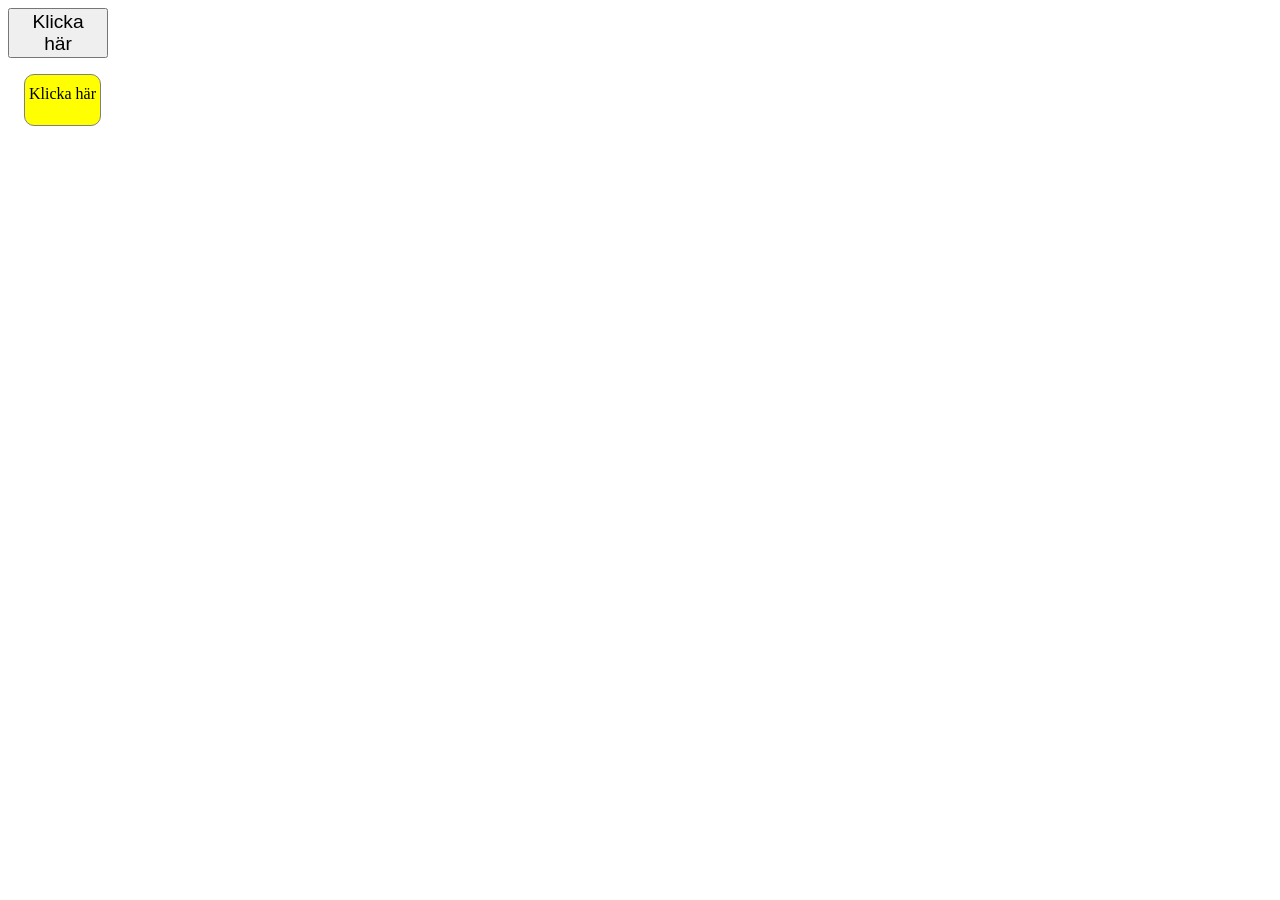
==== event.html @ 67ce76f4 "." ====
<!doctype html>
<html lang="en">
  <head>
    <meta charset="UTF-8" />
    <meta name="viewport" content="width=device-width, initial-scale=1.0" />
    <script defer src="./event.js"></script>
    <link rel="stylesheet" href="event.css" />
    <title>Document</title>
  </head>
  <body>
    <button>Klicka här</button>
    <div class="box">Klicka här</div>
    <ol></ol>
  </body>
</html>
---- event.css ----
button {
  width: 100px;
  height: 50px;
  font-size: 1.2rem;
}

.box {
  width: 75px;
  height: 40px;
  background-color: yellow;
  margin: 1rem;
  border: 1px solid grey;
  border-radius: 10px;
  text-align: center;
  padding-top: 10px;
}
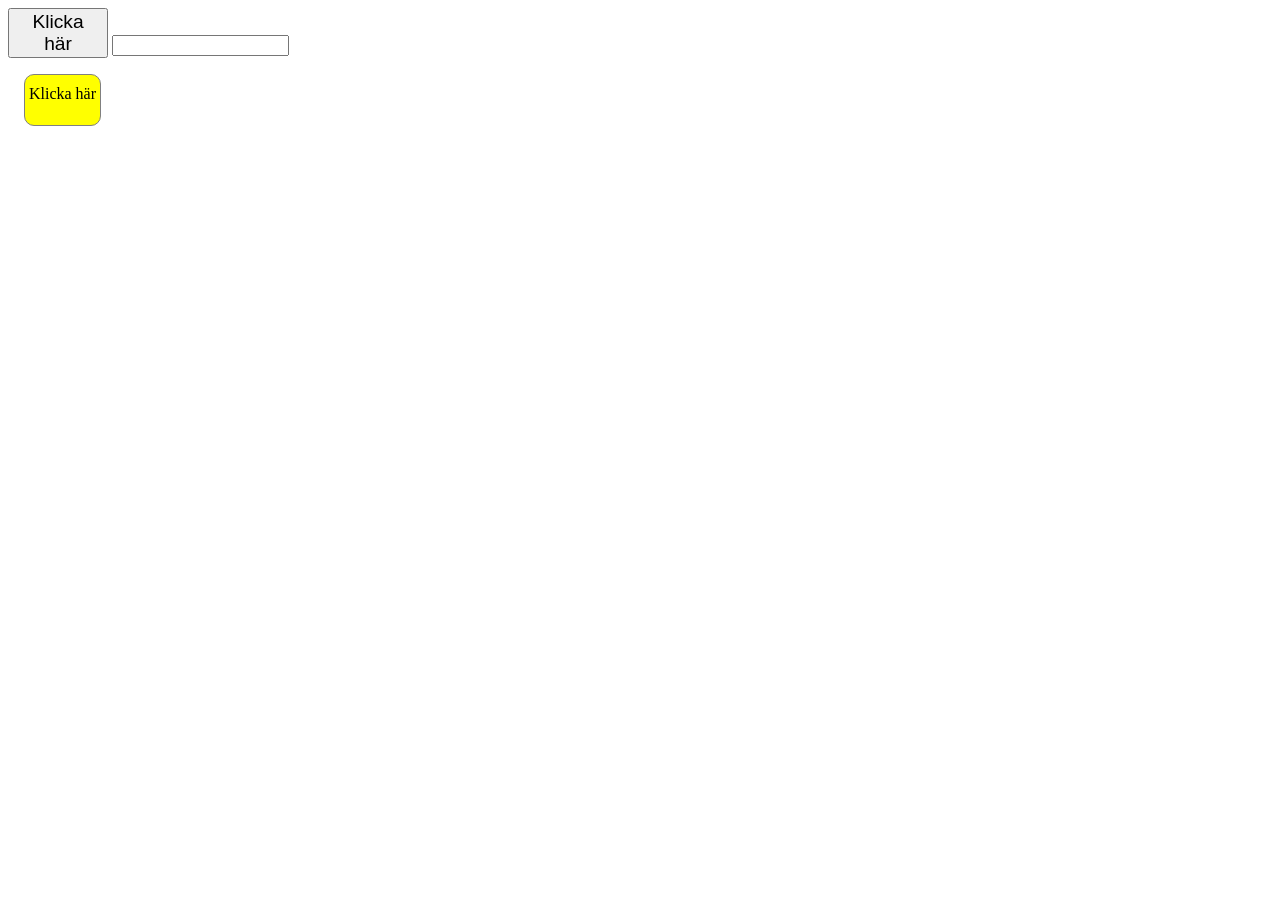
==== commit 9df4bbdc: "." ====
--- a/event.html
+++ b/event.html
@@ -9,6 +9,7 @@
   </head>
   <body>
     <button>Klicka här</button>
+    <input type="text" />
     <div class="box">Klicka här</div>
     <ol></ol>
   </body>
--- a/event.css
+++ b/event.css
@@ -14,3 +14,9 @@
   text-align: center;
   padding-top: 10px;
 }
+
+.menu {
+}
+
+.hamburger-menu {
+}
